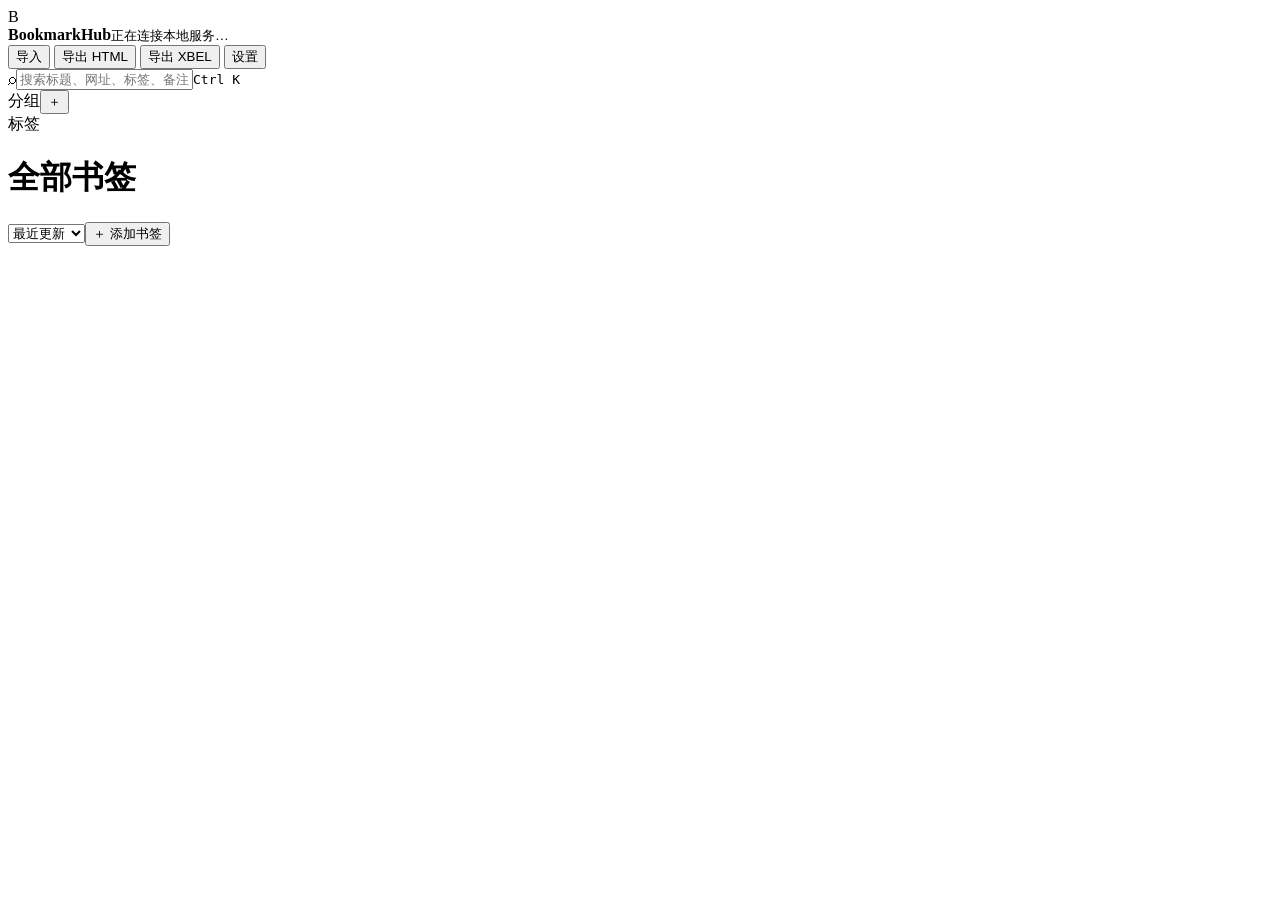
==== internal/server/web/index.html @ 27227aed "create BookMarkHubGo" ====
<!doctype html>
<html lang="zh-CN">
<head>
  <meta charset="utf-8">
  <meta name="viewport" content="width=device-width,initial-scale=1">
  <meta name="color-scheme" content="light dark">
  <title>BookmarkHub</title>
  <link rel="stylesheet" href="/styles.css">
  <style>.grow{flex:1}</style>
</head>
<body>
  <header>
    <div class="brand"><span class="logo">B</span><div><strong>BookmarkHub</strong><small id="connection">正在连接本地服务…</small></div></div>
    <div class="header-actions">
      <button id="importButton">导入</button>
      <button id="exportHtml">导出 HTML</button>
      <button id="exportXbel">导出 XBEL</button>
      <button id="settingsButton">设置</button>
    </div>
  </header>

  <div class="search"><span>⌕</span><input id="search" placeholder="搜索标题、网址、标签、备注或分组…" autocomplete="off"><kbd>Ctrl K</kbd></div>

  <div class="layout">
    <aside>
      <section>
        <div class="section-title"><span>分组</span><button id="newGroup" title="新建分组">＋</button></div>
        <nav id="groups"></nav>
      </section>
      <section>
        <div class="section-title"><span>标签</span><button id="clearTag" hidden>清除</button></div>
        <div id="tags" class="tag-cloud"></div>
      </section>
    </aside>

    <main>
      <div class="content-head">
        <div><h1 id="viewTitle">全部书签</h1><p id="resultMeta"></p></div>
        <div class="content-actions"><select id="sort"><option value="recent">最近更新</option><option value="title">标题 A–Z</option><option value="domain">网站域名</option></select><button class="primary" id="newBookmark">＋ 添加书签</button></div>
      </div>
      <div id="activeFilters"></div>
      <section id="list" class="bookmark-grid"></section>
    </main>
  </div>

  <dialog id="bookmarkDialog"><form id="bookmarkForm" method="dialog">
    <div class="dialog-head"><h2>书签</h2><button type="button" data-close="bookmarkDialog">×</button></div>
    <input name="id" type="hidden">
    <label>标题<input name="title" required></label>
    <label>网址<input name="url" type="url" required placeholder="https://"></label>
    <label>分组路径<input name="groupPath" list="groupPaths" placeholder="例如：技术/编程/Go"></label>
    <datalist id="groupPaths"></datalist>
    <label>标签<input name="tagsText" list="tagNames" placeholder="教程, 待读"></label>
    <datalist id="tagNames"></datalist>
    <label>备注<textarea name="notes" rows="4"></textarea></label>
    <div class="dialog-actions"><button type="button" data-close="bookmarkDialog">取消</button><button class="primary">保存</button></div>
  </form></dialog>

  <dialog id="groupDialog"><form id="groupForm" method="dialog">
    <div class="dialog-head"><h2>分组</h2><button type="button" data-close="groupDialog">×</button></div>
    <input name="id" type="hidden"><input name="parentId" type="hidden">
    <label>名称<input name="name" required></label>
    <label>父分组<select name="parentSelect"></select></label>
    <div class="dialog-actions"><button type="button" id="deleteGroup" class="danger" hidden>删除分组</button><span class="grow"></span><button type="button" data-close="groupDialog">取消</button><button class="primary">保存</button></div>
  </form></dialog>

  <dialog id="settingsDialog"><form id="settingsForm" method="dialog">
    <div class="dialog-head"><h2>本地与同步</h2><button type="button" data-close="settingsDialog">×</button></div>
    <label>同步目录<input name="syncDir" required></label>
    <p class="hint">请选择坚果云、Syncthing 或其他云盘中的本地同步目录。</p>
    <label>扩展配对令牌<div class="copy-row"><input name="token" readonly><button type="button" id="copyToken">复制</button></div></label>
    <label>本设备文件<input name="deviceFile" readonly></label>
    <div class="dialog-actions"><button type="button" data-close="settingsDialog">取消</button><button class="primary">保存目录</button></div>
  </form></dialog>

  <dialog id="importDialog"><form id="importForm" method="dialog">
    <div class="dialog-head"><h2>导入书签</h2><button type="button" data-close="importDialog">×</button></div>
    <label>文件<input name="file" type="file" accept=".html,.htm,.xbel,.xml" required></label>
    <label>导入方式<select name="mode"><option value="merge">合并并按 URL 去重</option><option value="replace">替换当前书签</option></select></label>
    <p class="hint">替换前会在同步目录的 backups 文件夹保留旧版本。</p>
    <div class="dialog-actions"><button type="button" data-close="importDialog">取消</button><button class="primary">导入</button></div>
  </form></dialog>

  <div id="toast"></div>
  <script src="/app.js"></script>
</body>
</html>
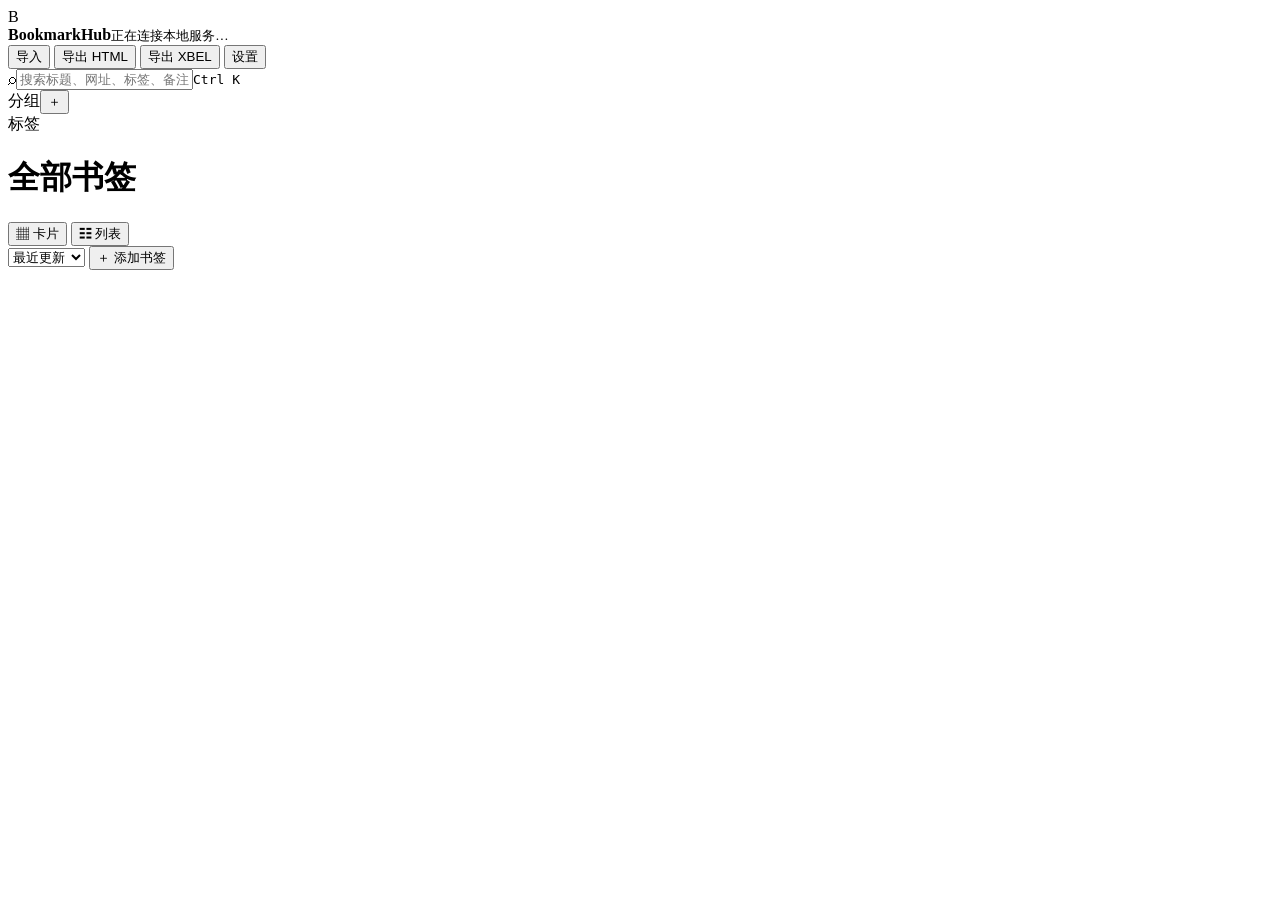
==== commit 685cb96f: "add star; add list view" ====
--- a/internal/server/web/index.html
+++ b/internal/server/web/index.html
@@ -6,6 +6,8 @@
   <meta name="color-scheme" content="light dark">
   <title>BookmarkHub</title>
   <link rel="stylesheet" href="/styles.css">
+  <link rel="stylesheet" href="/views.css">
+  <link rel="stylesheet" href="/star.css">
   <style>.grow{flex:1}</style>
 </head>
 <body>
@@ -36,7 +38,14 @@
     <main>
       <div class="content-head">
         <div><h1 id="viewTitle">全部书签</h1><p id="resultMeta"></p></div>
-        <div class="content-actions"><select id="sort"><option value="recent">最近更新</option><option value="title">标题 A–Z</option><option value="domain">网站域名</option></select><button class="primary" id="newBookmark">＋ 添加书签</button></div>
+        <div class="content-actions">
+          <div class="view-switch" role="group" aria-label="书签视图">
+            <button type="button" data-view="card" title="卡片视图">▦ 卡片</button>
+            <button type="button" data-view="list" title="列表视图">☷ 列表</button>
+          </div>
+          <select id="sort"><option value="recent">最近更新</option><option value="title">标题 A–Z</option><option value="domain">网站域名</option></select>
+          <button class="primary" id="newBookmark">＋ 添加书签</button>
+        </div>
       </div>
       <div id="activeFilters"></div>
       <section id="list" class="bookmark-grid"></section>
@@ -53,6 +62,7 @@
     <label>标签<input name="tagsText" list="tagNames" placeholder="教程, 待读"></label>
     <datalist id="tagNames"></datalist>
     <label>备注<textarea name="notes" rows="4"></textarea></label>
+    <label class="checkbox-label"><input name="starred" type="checkbox"> 星标书签</label>
     <div class="dialog-actions"><button type="button" data-close="bookmarkDialog">取消</button><button class="primary">保存</button></div>
   </form></dialog>
 
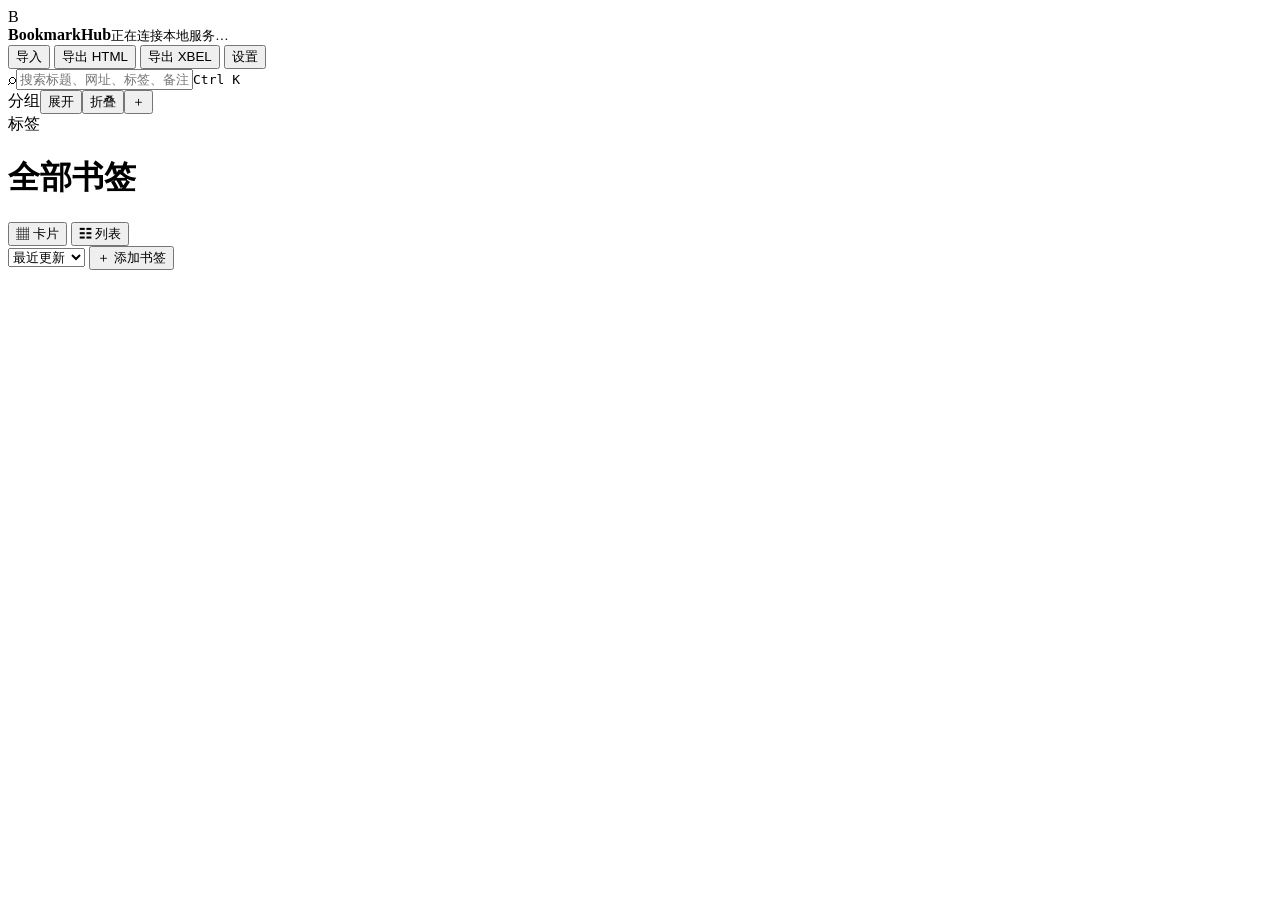
==== commit 09c12916: "support multi label" ====
--- a/internal/server/web/index.html
+++ b/internal/server/web/index.html
@@ -8,6 +8,9 @@
   <link rel="stylesheet" href="/styles.css">
   <link rel="stylesheet" href="/views.css">
   <link rel="stylesheet" href="/star.css">
+  <link rel="stylesheet" href="/colors.css">
+  <link rel="stylesheet" href="/drag.css">
+  <link rel="stylesheet" href="/filters.css">
   <style>.grow{flex:1}</style>
 </head>
 <body>
@@ -26,7 +29,7 @@
   <div class="layout">
     <aside>
       <section>
-        <div class="section-title"><span>分组</span><button id="newGroup" title="新建分组">＋</button></div>
+        <div class="section-title"><span>分组</span><span class="section-tools"><button id="expandAllGroups" title="全部展开">展开</button><button id="collapseAllGroups" title="全部折叠">折叠</button><button id="newGroup" class="add-group" title="新建分组">＋</button></span></div>
         <nav id="groups"></nav>
       </section>
       <section>
@@ -62,6 +65,9 @@
     <label>标签<input name="tagsText" list="tagNames" placeholder="教程, 待读"></label>
     <datalist id="tagNames"></datalist>
     <label>备注<textarea name="notes" rows="4"></textarea></label>
+    <label>边框强调色<select name="color">
+      <option value="">无颜色</option><option value="red">红色</option><option value="orange">橙色</option><option value="yellow">黄色</option><option value="green">绿色</option><option value="cyan">青色</option><option value="blue">蓝色</option><option value="purple">紫色</option><option value="pink">粉色</option>
+    </select></label>
     <label class="checkbox-label"><input name="starred" type="checkbox"> 星标书签</label>
     <div class="dialog-actions"><button type="button" data-close="bookmarkDialog">取消</button><button class="primary">保存</button></div>
   </form></dialog>
